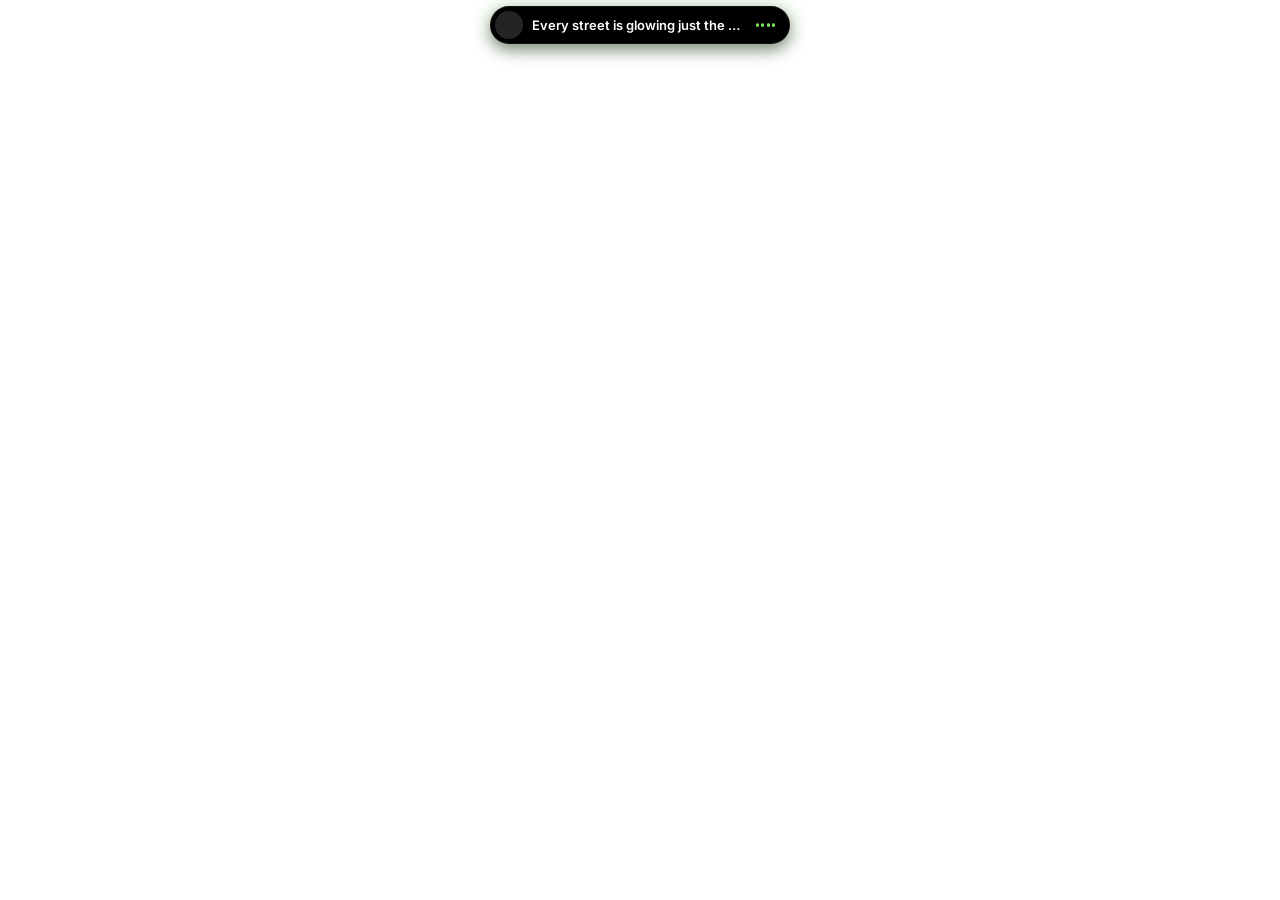
==== ui/island.html @ 2969fc01 "Lyrics word by word, Apple Music lyrics effect, Dynamic Island, macOS-style Settings window - Word-b" ====
<!DOCTYPE html>
<html lang="en">
<head>
<meta charset="utf-8">
<title>Wallplayer</title>
<link href="fonts/fonts.css" rel="stylesheet">
<style>
/* Dynamic Island: a black capsule at the top of the screen. Small: cover, the line being sung, a little
   equaliser. Point at it: it opens to the song, a progress bar and the buttons. */
:root{--acc:255,255,255}
*{box-sizing:border-box;margin:0;padding:0}
html,body{width:100%;height:100%;background:transparent;overflow:hidden;user-select:none;-webkit-user-select:none;color:#fff;
  font-family:Inter,-apple-system,"SF Pro Text","Segoe UI Variable Text","Segoe UI",system-ui,sans-serif;-webkit-font-smoothing:antialiased}
button{font:inherit;color:inherit;background:none;border:0;cursor:pointer}
#isl{position:absolute;left:50%;top:6px;width:300px;height:38px;border-radius:19px;background:#000;overflow:hidden;cursor:default;
  transform:translateX(-50%) scale(.55,.4);transform-origin:50% 0;opacity:0;
  box-shadow:0 0 0 1px rgba(255,255,255,.07) inset,0 6px 16px rgba(0,0,0,.45),0 0 22px rgba(var(--acc),calc(.28 * var(--glow, 0)));
  transition:width .42s cubic-bezier(.3,1.25,.45,1),height .42s cubic-bezier(.3,1.25,.45,1),border-radius .42s,transform .38s cubic-bezier(.3,1.3,.45,1),opacity .22s,box-shadow .6s}
#isl.show{transform:translateX(-50%);opacity:1}
#isl.open{width:384px;height:152px;border-radius:30px}
.art{position:absolute;left:5px;top:5px;width:28px;height:28px;border-radius:50%;background:rgba(255,255,255,.14) center/cover no-repeat;
  transition:left .42s cubic-bezier(.3,1.25,.45,1),top .42s cubic-bezier(.3,1.25,.45,1),width .42s cubic-bezier(.3,1.25,.45,1),height .42s cubic-bezier(.3,1.25,.45,1),border-radius .42s}
#isl.playing:not(.open) .art{animation:spin 14s linear infinite}
@keyframes spin{to{transform:rotate(360deg)}}
#isl.open .art{left:16px;top:16px;width:58px;height:58px;border-radius:14px}
/* small: one line */
.line{position:absolute;left:42px;right:46px;top:0;height:38px;transition:opacity .2s}
.line span{position:absolute;inset:0;display:block;line-height:38px;font-size:13px;font-weight:600;white-space:nowrap;overflow:hidden;text-overflow:ellipsis;transition:opacity .35s,transform .35s}
.line span.out{opacity:0;transform:translateY(-8px)}
.line span.in{opacity:0;transform:translateY(8px)}
#isl.open .line{opacity:0;pointer-events:none}
.eq{position:absolute;right:15px;top:12px;height:14px;display:flex;align-items:center;gap:2.5px;transition:right .42s,top .42s}
.eq i{width:3px;height:100%;border-radius:2px;background:rgb(var(--acc));transform:scaleY(.25);transform-origin:center}
#isl.playing .eq i{animation:eq .9s ease-in-out infinite}
.eq i:nth-child(2){animation-delay:-.3s!important}.eq i:nth-child(3){animation-delay:-.6s!important}.eq i:nth-child(4){animation-delay:-.15s!important}
@keyframes eq{0%,100%{transform:scaleY(.3)}50%{transform:scaleY(1)}}
#isl.open .eq{right:20px;top:24px}
/* open: the song, the bar, the buttons */
.big{position:absolute;left:0;right:0;top:0;bottom:0;opacity:0;pointer-events:none;transition:opacity .2s}
#isl.open .big{opacity:1;pointer-events:auto;transition:opacity .3s .14s}
.meta{position:absolute;left:86px;right:52px;top:20px}
.meta b{display:block;font-size:15px;font-weight:700;white-space:nowrap;overflow:hidden;text-overflow:ellipsis}
.meta small{display:block;margin-top:2px;font-size:12.5px;color:rgba(255,255,255,.6);white-space:nowrap;overflow:hidden;text-overflow:ellipsis}
.meta em{display:block;margin-top:5px;font-style:normal;font-size:12px;font-weight:600;color:rgb(var(--acc));white-space:nowrap;overflow:hidden;text-overflow:ellipsis;min-height:15px}
.bar{position:absolute;left:18px;right:18px;top:88px;display:flex;align-items:center;gap:9px;font-size:10.5px;font-variant-numeric:tabular-nums;color:rgba(255,255,255,.5)}
.trk{flex:1;height:5px;border-radius:3px;background:rgba(255,255,255,.18);position:relative;cursor:pointer}
.trk::before{content:"";position:absolute;inset:-7px 0}
.trk i{position:absolute;left:0;top:0;bottom:0;border-radius:3px;background:#fff;width:0}
.ctl{position:absolute;left:0;right:0;top:108px;height:36px;display:flex;align-items:center;justify-content:center;gap:22px}
.ctl button{width:34px;height:34px;border-radius:50%;display:grid;place-items:center;transition:background .15s,transform .12s}
.ctl button:hover{background:rgba(255,255,255,.12)}
.ctl button:active{transform:scale(.9)}
.ctl svg{width:20px;height:20px;fill:#fff}
.ctl .pp svg{width:24px;height:24px}
.ctl .go{position:absolute;right:16px}
.ctl .go svg{fill:none;stroke:rgba(255,255,255,.8);stroke-width:1.9;stroke-linecap:round;stroke-linejoin:round;width:17px;height:17px}
</style>
</head>
<body>
<div id="isl">
  <div class="art" id="art"></div>
  <div class="line" id="line"><span></span></div>
  <div class="eq"><i></i><i></i><i></i><i></i></div>
  <div class="big">
    <div class="meta"><b id="ttl"></b><small id="sub"></small><em id="ly"></em></div>
    <div class="bar"><span id="t0">0:00</span><div class="trk" id="trk"><i id="fill"></i></div><span id="t1">0:00</span></div>
    <div class="ctl">
      <button id="bPrev"><svg viewBox="0 0 24 24"><path d="M11.5 6.2v11.6L3.6 12zM20.4 6.2v11.6L12.5 12z"/></svg></button>
      <button class="pp" id="bPlay"></button>
      <button id="bNext"><svg viewBox="0 0 24 24"><path d="M12.5 6.2v11.6l7.9-5.8zM3.6 6.2v11.6l7.9-5.8z"/></svg></button>
      <button class="go" id="bOpen"><svg viewBox="0 0 24 24"><path d="M14 4h6v6M20 4l-6.5 6.5M10 20H4v-6M4 20l6.5-6.5"/></svg></button>
    </div>
  </div>
</div>
<script>
"use strict";
const T = window.__TAURI__ || null;
const $ = s => document.querySelector(s);
const invoke = (c, a) => T ? T.core.invoke(c, a) : Promise.reject('no-tauri');
const send = (c, v) => { if (T) T.event.emit('island-cmd', {c, v}).catch(() => {}) };
const clamp = (v, a, b) => Math.max(a, Math.min(b, v));
const fmt = s => { s = Math.max(0, Math.floor(s || 0)); return Math.floor(s / 60) + ':' + String(s % 60).padStart(2, '0') };
// same saved language as the player
let lang = 'en'; try { lang = (JSON.parse(localStorage.getItem('wp.look') || '{}').lang) || (navigator.language || '').slice(0, 2) } catch(e){}
const VI = lang === 'vi';
const TX = VI ? {none: 'Chưa phát', prev: 'Bài trước', play: 'Phát', pause: 'Tạm dừng', next: 'Bài tiếp', open: 'Mở Wallplayer'}
              : {none: 'Not Playing', prev: 'Previous', play: 'Play', pause: 'Pause', next: 'Next', open: 'Open Wallplayer'};
$('#bPrev').title = TX.prev; $('#bNext').title = TX.next; $('#bOpen').title = TX.open;
const PLAY = '<svg viewBox="0 0 24 24"><path d="M7 4.8v14.4c0 .8.9 1.3 1.6.9l11.3-7.2c.6-.4.6-1.4 0-1.8L8.6 3.9C7.9 3.5 7 4 7 4.8z"/></svg>';
const PAUSE = '<svg viewBox="0 0 24 24"><rect x="5.5" y="4" width="4.6" height="16" rx="1.3"/><rect x="13.9" y="4" width="4.6" height="16" rx="1.3"/></svg>';

// what plays: the player's own broadcast (it is also what the other displays draw from);
// Windows' media session as a stand-in when the player has gone quiet for a while
const ST = {track: null, pos: 0, at: 0, playing: false, dur: 0, lyr: [], lo: 0, acc: '255,255,255', lyrOn: true, last: 0};
const SYS = {m: null, at: 0, art: ''};
function state(m){
  if (!m) return; ST.last = performance.now();
  ST.pos = m.pos || 0; ST.playing = !!m.playing; ST.at = performance.now() - clamp(Date.now() - (m.at || Date.now()), 0, 2000);
  if (m.hasTrack){ ST.track = m.track || null; ST.dur = (ST.track && ST.track.duration) || 0 }
  if (m.dur) ST.dur = m.dur;
  if (m.lyr) ST.lyr = m.lyr;
  if (m.lo != null) ST.lo = m.lo;
  if (m.acc) ST.acc = m.acc;
  if (m.islLyr != null) ST.lyrOn = m.islLyr;
  draw();
}
function now(){
  const stale = performance.now() - ST.last > 4000 && SYS.m && SYS.m.has;
  if (stale){ const m = SYS.m, p = m.position_ms / 1000 + (m.playing ? (Date.now() - (m.updated_ms > 0 ? m.updated_ms : SYS.at)) / 1000 : 0);
    return {title: m.title, artist: m.artist, art: SYS.art, playing: m.playing, pos: m.duration_ms ? Math.min(p, m.duration_ms / 1000) : p, dur: m.duration_ms / 1000, lyr: []} }
  const t = ST.track;
  return {title: t ? t.title : '', artist: t ? t.artist : '', art: t ? t.art : '', playing: ST.playing, pos: ST.pos + (ST.playing ? (performance.now() - ST.at) / 1000 : 0), dur: ST.dur, lyr: ST.lyr};
}
function lineAt(lyr, pos){
  let i = -1; for (let k = 0; k < lyr.length; k++){ if (lyr[k].t <= pos + .12) i = k; else break }
  if (i < 0) return '';
  const L = lyr[i], nx = lyr[i + 1], end = L.e ? L.e + 1.5 : nx ? Math.min(nx.t, L.t + 9) : L.t + 6;
  return pos < end ? L.text : '♪';
}
let lastArt = '', lastLine = null;
function setLine(txt){
  if (txt === lastLine) return; lastLine = txt;
  const box = $('#line'), old = box.querySelector('span:not(.out)'), s = document.createElement('span');
  s.textContent = txt; s.className = 'in'; box.appendChild(s);
  requestAnimationFrame(() => requestAnimationFrame(() => s.classList.remove('in')));
  if (old){ old.classList.add('out'); setTimeout(() => old.remove(), 400) }
}
function draw(){
  const n = now(), isl = $('#isl');
  document.documentElement.style.setProperty('--acc', ST.acc);
  isl.classList.toggle('playing', !!n.playing); isl.style.setProperty('--glow', n.playing ? 1 : 0);
  if (n.art !== lastArt){ lastArt = n.art; $('#art').style.backgroundImage = n.art ? `url("${String(n.art).replace(/"/g, '%22')}")` : '' }
  const sung = ST.lyrOn && n.lyr && n.lyr.length ? lineAt(n.lyr, n.pos + ST.lo) : '';
  setLine(sung || (n.title ? n.title + (n.artist ? ' · ' + n.artist : '') : TX.none));
  $('#ttl').textContent = n.title || TX.none; $('#sub').textContent = n.artist || '';
  $('#ly').textContent = n.lyr && n.lyr.length ? lineAt(n.lyr, n.pos + ST.lo).replace('♪', '') : '';
  $('#bPlay').innerHTML = n.playing ? PAUSE : PLAY; $('#bPlay').title = n.playing ? TX.pause : TX.play;
  $('#t0').textContent = fmt(n.pos); $('#t1').textContent = n.dur ? fmt(n.dur) : '';
  $('#fill').style.width = n.dur ? (clamp(n.pos / n.dur, 0, 1) * 100).toFixed(2) + '%' : '0%';
}

// grows while the mouse points at it
let shut = 0, isOpen = false;
function open(on){
  clearTimeout(shut);
  if (on === isOpen) return; isOpen = on;
  if (on){ invoke('island_size', {open: true}).catch(() => {}); requestAnimationFrame(() => $('#isl').classList.add('open')) }
  else { $('#isl').classList.remove('open'); shut = setTimeout(() => invoke('island_size', {open: false}).catch(() => {}), 430) }
}
$('#isl').addEventListener('mouseenter', () => open(true));
$('#isl').addEventListener('mouseleave', () => { clearTimeout(shut); shut = setTimeout(() => open(false), 380) });
$('#bPlay').onclick = () => { send('toggle'); ST.playing = !ST.playing; ST.at = performance.now(); draw() };
$('#bNext').onclick = () => send('next');
$('#bPrev').onclick = () => send('prev');
$('#bOpen').onclick = () => { open(false); send('open') };
$('#trk').addEventListener('click', e => { const r = e.currentTarget.getBoundingClientRect(); send('seek', clamp((e.clientX - r.left) / r.width, 0, 1)) });

let tick = 0;
function visible(on){
  const isl = $('#isl');
  if (on){ draw(); requestAnimationFrame(() => isl.classList.add('show')); if (!tick) tick = setInterval(draw, 250) }
  else { isl.classList.remove('show', 'open'); isOpen = false; clearInterval(tick); tick = 0 }
}
if (T){
  T.event.listen('mirror-state', e => state(e.payload));
  T.event.listen('media', e => { SYS.m = e.payload; SYS.at = Date.now() });
  T.event.listen('media-art', e => { SYS.art = e.payload || '' });
  T.event.listen('island-vis', e => visible(!!e.payload));
  send('ready');   // the player answers with everything it knows
} else {
  // opened in a browser: a sample
  state({hasTrack: true, track: {title: 'Toxic Bloom (Studio Session)', artist: 'Vero Wilde', art: '', duration: 214}, pos: 64, playing: true, at: Date.now(), acc: '120,220,90',
    lyr: [{t: 60, text: 'Every street is glowing just the same'}, {t: 70, text: 'Neon lights are calling out my name'}]});
  visible(true);
}
</script>
</body>
</html>
---- ui/fonts/fonts.css ----
/* Fonts bundled with the app (no request to Google Fonts). From Fontsource, SIL Open Font License 1.1. */
@font-face {
  font-family: 'Inter';
  font-style: normal;
  font-display: swap;
  font-weight: 100 900;
  src: url(inter-cyrillic-ext-wght-normal.woff2) format('woff2-variations');
  unicode-range: U+0460-052F,U+1C80-1C8A,U+20B4,U+2DE0-2DFF,U+A640-A69F,U+FE2E-FE2F;
}
@font-face {
  font-family: 'Inter';
  font-style: normal;
  font-display: swap;
  font-weight: 100 900;
  src: url(inter-cyrillic-wght-normal.woff2) format('woff2-variations');
  unicode-range: U+0301,U+0400-045F,U+0490-0491,U+04B0-04B1,U+2116;
}
@font-face {
  font-family: 'Inter';
  font-style: normal;
  font-display: swap;
  font-weight: 100 900;
  src: url(inter-greek-ext-wght-normal.woff2) format('woff2-variations');
  unicode-range: U+1F00-1FFF;
}
@font-face {
  font-family: 'Inter';
  font-style: normal;
  font-display: swap;
  font-weight: 100 900;
  src: url(inter-greek-wght-normal.woff2) format('woff2-variations');
  unicode-range: U+0370-0377,U+037A-037F,U+0384-038A,U+038C,U+038E-03A1,U+03A3-03FF;
}
@font-face {
  font-family: 'Inter';
  font-style: normal;
  font-display: swap;
  font-weight: 100 900;
  src: url(inter-vietnamese-wght-normal.woff2) format('woff2-variations');
  unicode-range: U+0102-0103,U+0110-0111,U+0128-0129,U+0168-0169,U+01A0-01A1,U+01AF-01B0,U+0300-0301,U+0303-0304,U+0308-0309,U+0323,U+0329,U+1EA0-1EF9,U+20AB;
}
@font-face {
  font-family: 'Inter';
  font-style: normal;
  font-display: swap;
  font-weight: 100 900;
  src: url(inter-latin-ext-wght-normal.woff2) format('woff2-variations');
  unicode-range: U+0100-02BA,U+02BD-02C5,U+02C7-02CC,U+02CE-02D7,U+02DD-02FF,U+0304,U+0308,U+0329,U+1D00-1DBF,U+1E00-1E9F,U+1EF2-1EFF,U+2020,U+20A0-20AB,U+20AD-20C0,U+2113,U+2C60-2C7F,U+A720-A7FF;
}
@font-face {
  font-family: 'Inter';
  font-style: normal;
  font-display: swap;
  font-weight: 100 900;
  src: url(inter-latin-wght-normal.woff2) format('woff2-variations');
  unicode-range: U+0000-00FF,U+0131,U+0152-0153,U+02BB-02BC,U+02C6,U+02DA,U+02DC,U+0304,U+0308,U+0329,U+2000-206F,U+20AC,U+2122,U+2191,U+2193,U+2212,U+2215,U+FEFF,U+FFFD;
}
@font-face {
  font-family: 'Nunito';
  font-style: normal;
  font-display: swap;
  font-weight: 200 1000;
  src: url(nunito-cyrillic-ext-wght-normal.woff2) format('woff2-variations');
  unicode-range: U+0460-052F,U+1C80-1C8A,U+20B4,U+2DE0-2DFF,U+A640-A69F,U+FE2E-FE2F;
}
@font-face {
  font-family: 'Nunito';
  font-style: normal;
  font-display: swap;
  font-weight: 200 1000;
  src: url(nunito-cyrillic-wght-normal.woff2) format('woff2-variations');
  unicode-range: U+0301,U+0400-045F,U+0490-0491,U+04B0-04B1,U+2116;
}
@font-face {
  font-family: 'Nunito';
  font-style: normal;
  font-display: swap;
  font-weight: 200 1000;
  src: url(nunito-vietnamese-wght-normal.woff2) format('woff2-variations');
  unicode-range: U+0102-0103,U+0110-0111,U+0128-0129,U+0168-0169,U+01A0-01A1,U+01AF-01B0,U+0300-0301,U+0303-0304,U+0308-0309,U+0323,U+0329,U+1EA0-1EF9,U+20AB;
}
@font-face {
  font-family: 'Nunito';
  font-style: normal;
  font-display: swap;
  font-weight: 200 1000;
  src: url(nunito-latin-ext-wght-normal.woff2) format('woff2-variations');
  unicode-range: U+0100-02BA,U+02BD-02C5,U+02C7-02CC,U+02CE-02D7,U+02DD-02FF,U+0304,U+0308,U+0329,U+1D00-1DBF,U+1E00-1E9F,U+1EF2-1EFF,U+2020,U+20A0-20AB,U+20AD-20C0,U+2113,U+2C60-2C7F,U+A720-A7FF;
}
@font-face {
  font-family: 'Nunito';
  font-style: normal;
  font-display: swap;
  font-weight: 200 1000;
  src: url(nunito-latin-wght-normal.woff2) format('woff2-variations');
  unicode-range: U+0000-00FF,U+0131,U+0152-0153,U+02BB-02BC,U+02C6,U+02DA,U+02DC,U+0304,U+0308,U+0329,U+2000-206F,U+20AC,U+2122,U+2191,U+2193,U+2212,U+2215,U+FEFF,U+FFFD;
}
@font-face {
  font-family: 'Playfair Display';
  font-style: normal;
  font-display: swap;
  font-weight: 400 900;
  src: url(playfair-display-cyrillic-wght-normal.woff2) format('woff2-variations');
  unicode-range: U+0301,U+0400-045F,U+0490-0491,U+04B0-04B1,U+2116;
}
@font-face {
  font-family: 'Playfair Display';
  font-style: normal;
  font-display: swap;
  font-weight: 400 900;
  src: url(playfair-display-vietnamese-wght-normal.woff2) format('woff2-variations');
  unicode-range: U+0102-0103,U+0110-0111,U+0128-0129,U+0168-0169,U+01A0-01A1,U+01AF-01B0,U+0300-0301,U+0303-0304,U+0308-0309,U+0323,U+0329,U+1EA0-1EF9,U+20AB;
}
@font-face {
  font-family: 'Playfair Display';
  font-style: normal;
  font-display: swap;
  font-weight: 400 900;
  src: url(playfair-display-latin-ext-wght-normal.woff2) format('woff2-variations');
  unicode-range: U+0100-02BA,U+02BD-02C5,U+02C7-02CC,U+02CE-02D7,U+02DD-02FF,U+0304,U+0308,U+0329,U+1D00-1DBF,U+1E00-1E9F,U+1EF2-1EFF,U+2020,U+20A0-20AB,U+20AD-20C0,U+2113,U+2C60-2C7F,U+A720-A7FF;
}
@font-face {
  font-family: 'Playfair Display';
  font-style: normal;
  font-display: swap;
  font-weight: 400 900;
  src: url(playfair-display-latin-wght-normal.woff2) format('woff2-variations');
  unicode-range: U+0000-00FF,U+0131,U+0152-0153,U+02BB-02BC,U+02C6,U+02DA,U+02DC,U+0304,U+0308,U+0329,U+2000-206F,U+20AC,U+2122,U+2191,U+2193,U+2212,U+2215,U+FEFF,U+FFFD;
}
@font-face {
  font-family: 'Playfair Display';
  font-style: italic;
  font-display: swap;
  font-weight: 400 900;
  src: url(playfair-display-cyrillic-wght-italic.woff2) format('woff2-variations');
  unicode-range: U+0301,U+0400-045F,U+0490-0491,U+04B0-04B1,U+2116;
}
@font-face {
  font-family: 'Playfair Display';
  font-style: italic;
  font-display: swap;
  font-weight: 400 900;
  src: url(playfair-display-vietnamese-wght-italic.woff2) format('woff2-variations');
  unicode-range: U+0102-0103,U+0110-0111,U+0128-0129,U+0168-0169,U+01A0-01A1,U+01AF-01B0,U+0300-0301,U+0303-0304,U+0308-0309,U+0323,U+0329,U+1EA0-1EF9,U+20AB;
}
@font-face {
  font-family: 'Playfair Display';
  font-style: italic;
  font-display: swap;
  font-weight: 400 900;
  src: url(playfair-display-latin-ext-wght-italic.woff2) format('woff2-variations');
  unicode-range: U+0100-02BA,U+02BD-02C5,U+02C7-02CC,U+02CE-02D7,U+02DD-02FF,U+0304,U+0308,U+0329,U+1D00-1DBF,U+1E00-1E9F,U+1EF2-1EFF,U+2020,U+20A0-20AB,U+20AD-20C0,U+2113,U+2C60-2C7F,U+A720-A7FF;
}
@font-face {
  font-family: 'Playfair Display';
  font-style: italic;
  font-display: swap;
  font-weight: 400 900;
  src: url(playfair-display-latin-wght-italic.woff2) format('woff2-variations');
  unicode-range: U+0000-00FF,U+0131,U+0152-0153,U+02BB-02BC,U+02C6,U+02DA,U+02DC,U+0304,U+0308,U+0329,U+2000-206F,U+20AC,U+2122,U+2191,U+2193,U+2212,U+2215,U+FEFF,U+FFFD;
}
@font-face {
  font-family: 'Big Shoulders Display';
  font-style: normal;
  font-display: swap;
  font-weight: 100 900;
  src: url(big-shoulders-display-vietnamese-wght-normal.woff2) format('woff2-variations');
  unicode-range: U+0102-0103,U+0110-0111,U+0128-0129,U+0168-0169,U+01A0-01A1,U+01AF-01B0,U+0300-0301,U+0303-0304,U+0308-0309,U+0323,U+0329,U+1EA0-1EF9,U+20AB;
}
@font-face {
  font-family: 'Big Shoulders Display';
  font-style: normal;
  font-display: swap;
  font-weight: 100 900;
  src: url(big-shoulders-display-latin-ext-wght-normal.woff2) format('woff2-variations');
  unicode-range: U+0100-02BA,U+02BD-02C5,U+02C7-02CC,U+02CE-02D7,U+02DD-02FF,U+0304,U+0308,U+0329,U+1D00-1DBF,U+1E00-1E9F,U+1EF2-1EFF,U+2020,U+20A0-20AB,U+20AD-20C0,U+2113,U+2C60-2C7F,U+A720-A7FF;
}
@font-face {
  font-family: 'Big Shoulders Display';
  font-style: normal;
  font-display: swap;
  font-weight: 100 900;
  src: url(big-shoulders-display-latin-wght-normal.woff2) format('woff2-variations');
  unicode-range: U+0000-00FF,U+0131,U+0152-0153,U+02BB-02BC,U+02C6,U+02DA,U+02DC,U+0304,U+0308,U+0329,U+2000-206F,U+20AC,U+2122,U+2191,U+2193,U+2212,U+2215,U+FEFF,U+FFFD;
}
@font-face {
  font-family: 'Anton';
  font-style: normal;
  font-display: swap;
  font-weight: 400;
  src: url(anton-vietnamese-400-normal.woff2) format('woff2'), url(fonts/anton-vietnamese-400-normal.woff) format('woff');
  unicode-range: U+0102-0103,U+0110-0111,U+0128-0129,U+0168-0169,U+01A0-01A1,U+01AF-01B0,U+0300-0301,U+0303-0304,U+0308-0309,U+0323,U+0329,U+1EA0-1EF9,U+20AB;
}
@font-face {
  font-family: 'Anton';
  font-style: normal;
  font-display: swap;
  font-weight: 400;
  src: url(anton-latin-ext-400-normal.woff2) format('woff2'), url(fonts/anton-latin-ext-400-normal.woff) format('woff');
  unicode-range: U+0100-02BA,U+02BD-02C5,U+02C7-02CC,U+02CE-02D7,U+02DD-02FF,U+0304,U+0308,U+0329,U+1D00-1DBF,U+1E00-1E9F,U+1EF2-1EFF,U+2020,U+20A0-20AB,U+20AD-20C0,U+2113,U+2C60-2C7F,U+A720-A7FF;
}
@font-face {
  font-family: 'Anton';
  font-style: normal;
  font-display: swap;
  font-weight: 400;
  src: url(anton-latin-400-normal.woff2) format('woff2'), url(fonts/anton-latin-400-normal.woff) format('woff');
  unicode-range: U+0000-00FF,U+0131,U+0152-0153,U+02BB-02BC,U+02C6,U+02DA,U+02DC,U+0304,U+0308,U+0329,U+2000-206F,U+20AC,U+2122,U+2191,U+2193,U+2212,U+2215,U+FEFF,U+FFFD;
}
@font-face {
  font-family: 'Space Mono';
  font-style: normal;
  font-display: swap;
  font-weight: 400;
  src: url(space-mono-vietnamese-400-normal.woff2) format('woff2'), url(fonts/space-mono-vietnamese-400-normal.woff) format('woff');
  unicode-range: U+0102-0103,U+0110-0111,U+0128-0129,U+0168-0169,U+01A0-01A1,U+01AF-01B0,U+0300-0301,U+0303-0304,U+0308-0309,U+0323,U+0329,U+1EA0-1EF9,U+20AB;
}
@font-face {
  font-family: 'Space Mono';
  font-style: normal;
  font-display: swap;
  font-weight: 400;
  src: url(space-mono-latin-ext-400-normal.woff2) format('woff2'), url(fonts/space-mono-latin-ext-400-normal.woff) format('woff');
  unicode-range: U+0100-02BA,U+02BD-02C5,U+02C7-02CC,U+02CE-02D7,U+02DD-02FF,U+0304,U+0308,U+0329,U+1D00-1DBF,U+1E00-1E9F,U+1EF2-1EFF,U+2020,U+20A0-20AB,U+20AD-20C0,U+2113,U+2C60-2C7F,U+A720-A7FF;
}
@font-face {
  font-family: 'Space Mono';
  font-style: normal;
  font-display: swap;
  font-weight: 400;
  src: url(space-mono-latin-400-normal.woff2) format('woff2'), url(fonts/space-mono-latin-400-normal.woff) format('woff');
  unicode-range: U+0000-00FF,U+0131,U+0152-0153,U+02BB-02BC,U+02C6,U+02DA,U+02DC,U+0304,U+0308,U+0329,U+2000-206F,U+20AC,U+2122,U+2191,U+2193,U+2212,U+2215,U+FEFF,U+FFFD;
}
@font-face {
  font-family: 'Space Mono';
  font-style: normal;
  font-display: swap;
  font-weight: 700;
  src: url(space-mono-vietnamese-700-normal.woff2) format('woff2'), url(fonts/space-mono-vietnamese-700-normal.woff) format('woff');
  unicode-range: U+0102-0103,U+0110-0111,U+0128-0129,U+0168-0169,U+01A0-01A1,U+01AF-01B0,U+0300-0301,U+0303-0304,U+0308-0309,U+0323,U+0329,U+1EA0-1EF9,U+20AB;
}
@font-face {
  font-family: 'Space Mono';
  font-style: normal;
  font-display: swap;
  font-weight: 700;
  src: url(space-mono-latin-ext-700-normal.woff2) format('woff2'), url(fonts/space-mono-latin-ext-700-normal.woff) format('woff');
  unicode-range: U+0100-02BA,U+02BD-02C5,U+02C7-02CC,U+02CE-02D7,U+02DD-02FF,U+0304,U+0308,U+0329,U+1D00-1DBF,U+1E00-1E9F,U+1EF2-1EFF,U+2020,U+20A0-20AB,U+20AD-20C0,U+2113,U+2C60-2C7F,U+A720-A7FF;
}
@font-face {
  font-family: 'Space Mono';
  font-style: normal;
  font-display: swap;
  font-weight: 700;
  src: url(space-mono-latin-700-normal.woff2) format('woff2'), url(fonts/space-mono-latin-700-normal.woff) format('woff');
  unicode-range: U+0000-00FF,U+0131,U+0152-0153,U+02BB-02BC,U+02C6,U+02DA,U+02DC,U+0304,U+0308,U+0329,U+2000-206F,U+20AC,U+2122,U+2191,U+2193,U+2212,U+2215,U+FEFF,U+FFFD;
}
@font-face {
  font-family: 'Roboto';
  font-style: normal;
  font-display: swap;
  font-weight: 500;
  src: url(roboto-cyrillic-ext-500-normal.woff2) format('woff2'), url(fonts/roboto-cyrillic-ext-500-normal.woff) format('woff');
  unicode-range: U+0460-052F,U+1C80-1C8A,U+20B4,U+2DE0-2DFF,U+A640-A69F,U+FE2E-FE2F;
}
@font-face {
  font-family: 'Roboto';
  font-style: normal;
  font-display: swap;
  font-weight: 500;
  src: url(roboto-cyrillic-500-normal.woff2) format('woff2'), url(fonts/roboto-cyrillic-500-normal.woff) format('woff');
  unicode-range: U+0301,U+0400-045F,U+0490-0491,U+04B0-04B1,U+2116;
}
@font-face {
  font-family: 'Roboto';
  font-style: normal;
  font-display: swap;
  font-weight: 500;
  src: url(roboto-greek-ext-500-normal.woff2) format('woff2'), url(fonts/roboto-greek-ext-500-normal.woff) format('woff');
  unicode-range: U+1F00-1FFF;
}
@font-face {
  font-family: 'Roboto';
  font-style: normal;
  font-display: swap;
  font-weight: 500;
  src: url(roboto-greek-500-normal.woff2) format('woff2'), url(fonts/roboto-greek-500-normal.woff) format('woff');
  unicode-range: U+0370-0377,U+037A-037F,U+0384-038A,U+038C,U+038E-03A1,U+03A3-03FF;
}
@font-face {
  font-family: 'Roboto';
  font-style: normal;
  font-display: swap;
  font-weight: 500;
  src: url(roboto-vietnamese-500-normal.woff2) format('woff2'), url(fonts/roboto-vietnamese-500-normal.woff) format('woff');
  unicode-range: U+0102-0103,U+0110-0111,U+0128-0129,U+0168-0169,U+01A0-01A1,U+01AF-01B0,U+0300-0301,U+0303-0304,U+0308-0309,U+0323,U+0329,U+1EA0-1EF9,U+20AB;
}
@font-face {
  font-family: 'Roboto';
  font-style: normal;
  font-display: swap;
  font-weight: 500;
  src: url(roboto-latin-ext-500-normal.woff2) format('woff2'), url(fonts/roboto-latin-ext-500-normal.woff) format('woff');
  unicode-range: U+0100-02BA,U+02BD-02C5,U+02C7-02CC,U+02CE-02D7,U+02DD-02FF,U+0304,U+0308,U+0329,U+1D00-1DBF,U+1E00-1E9F,U+1EF2-1EFF,U+2020,U+20A0-20AB,U+20AD-20C0,U+2113,U+2C60-2C7F,U+A720-A7FF;
}
@font-face {
  font-family: 'Roboto';
  font-style: normal;
  font-display: swap;
  font-weight: 500;
  src: url(roboto-latin-500-normal.woff2) format('woff2'), url(fonts/roboto-latin-500-normal.woff) format('woff');
  unicode-range: U+0000-00FF,U+0131,U+0152-0153,U+02BB-02BC,U+02C6,U+02DA,U+02DC,U+0304,U+0308,U+0329,U+2000-206F,U+20AC,U+2122,U+2191,U+2193,U+2212,U+2215,U+FEFF,U+FFFD;
}
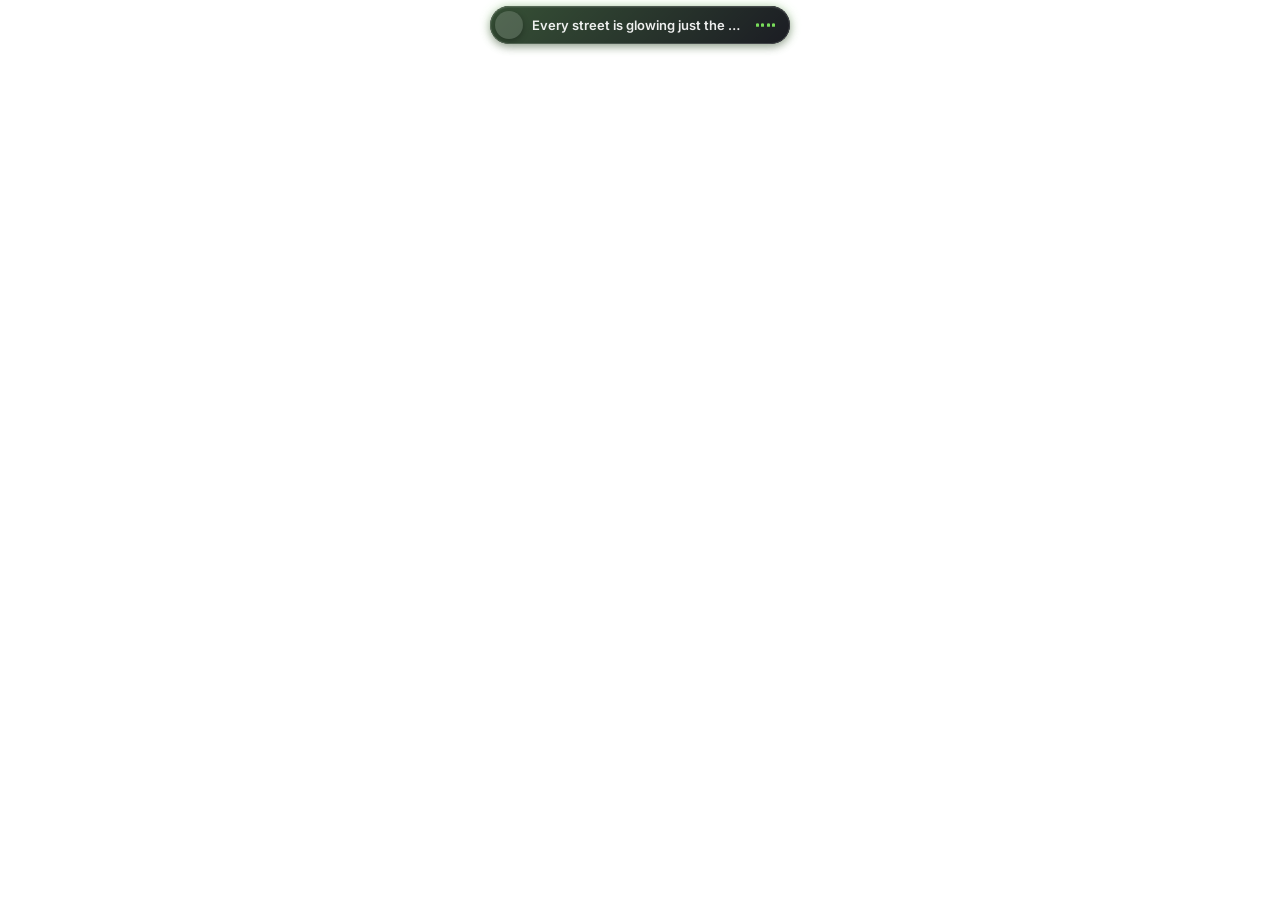
==== commit 84073a0f: "Dynamic Island in the player's glass: blurred, darkened cover with the player bar's tint, edge and s" ====
--- a/ui/island.html
+++ b/ui/island.html
@@ -5,27 +5,35 @@
 <title>Wallplayer</title>
 <link href="fonts/fonts.css" rel="stylesheet">
 <style>
-/* Dynamic Island: a black capsule at the top of the screen. Small: cover, the line being sung, a little
-   equaliser. Point at it: it opens to the song, a progress bar and the buttons. */
+/* Dynamic Island: a capsule at the top of the screen, in the player's glass: the blurred, darkened cover the
+   player bar sits on, its smoky tint, thin light edge and soft shadow. Small: cover, the line being sung, a
+   little equaliser. Point at it: it opens to the song, a progress bar and the buttons. */
 :root{--acc:255,255,255}
 *{box-sizing:border-box;margin:0;padding:0}
 html,body{width:100%;height:100%;background:transparent;overflow:hidden;user-select:none;-webkit-user-select:none;color:#fff;
   font-family:Inter,-apple-system,"SF Pro Text","Segoe UI Variable Text","Segoe UI",system-ui,sans-serif;-webkit-font-smoothing:antialiased}
 button{font:inherit;color:inherit;background:none;border:0;cursor:pointer}
-#isl{position:absolute;left:50%;top:6px;width:300px;height:38px;border-radius:19px;background:#000;overflow:hidden;cursor:default;
+#isl{position:absolute;left:50%;top:6px;width:300px;height:38px;border-radius:19px;background:#1b1c22;overflow:hidden;cursor:default;isolation:isolate;
   transform:translateX(-50%) scale(.55,.4);transform-origin:50% 0;opacity:0;
-  box-shadow:0 0 0 1px rgba(255,255,255,.07) inset,0 6px 16px rgba(0,0,0,.45),0 0 22px rgba(var(--acc),calc(.28 * var(--glow, 0)));
+  box-shadow:0 3px 8px rgba(0,0,0,.35),0 0 12px rgba(var(--acc),calc(.3 * var(--glow, 0)));
   transition:width .42s cubic-bezier(.3,1.25,.45,1),height .42s cubic-bezier(.3,1.25,.45,1),border-radius .42s,transform .38s cubic-bezier(.3,1.3,.45,1),opacity .22s,box-shadow .6s}
 #isl.show{transform:translateX(-50%);opacity:1}
+/* the glass: the cover blurred like the wallpaper behind the player, then the player bar's tint and edge */
+.bg{position:absolute;inset:0;z-index:-1;overflow:hidden;border-radius:inherit;background:linear-gradient(135deg,rgba(var(--acc),.5),rgba(18,18,24,.9))}
+.bg i{position:absolute;inset:-60%;background:center/cover no-repeat;filter:blur(18px) saturate(1.6) brightness(.62);opacity:0;transition:opacity .8s}
+.bg i.on{opacity:1}
+.bg::after{content:"";position:absolute;inset:0;background:rgba(36,38,46,.5);transition:background .6s}
+#isl.dim .bg::after{background:rgba(20,21,26,.66)}
+#isl::after{content:"";position:absolute;inset:0;border-radius:inherit;border:1px solid rgba(255,255,255,.16);box-shadow:0 1px 0 rgba(255,255,255,.06) inset;pointer-events:none}
 #isl.open{width:384px;height:152px;border-radius:30px}
-.art{position:absolute;left:5px;top:5px;width:28px;height:28px;border-radius:50%;background:rgba(255,255,255,.14) center/cover no-repeat;
+.art{position:absolute;left:5px;top:5px;width:28px;height:28px;border-radius:50%;background:rgba(255,255,255,.14) center/cover no-repeat;box-shadow:0 2px 6px rgba(0,0,0,.3);
   transition:left .42s cubic-bezier(.3,1.25,.45,1),top .42s cubic-bezier(.3,1.25,.45,1),width .42s cubic-bezier(.3,1.25,.45,1),height .42s cubic-bezier(.3,1.25,.45,1),border-radius .42s}
 #isl.playing:not(.open) .art{animation:spin 14s linear infinite}
 @keyframes spin{to{transform:rotate(360deg)}}
 #isl.open .art{left:16px;top:16px;width:58px;height:58px;border-radius:14px}
 /* small: one line */
 .line{position:absolute;left:42px;right:46px;top:0;height:38px;transition:opacity .2s}
-.line span{position:absolute;inset:0;display:block;line-height:38px;font-size:13px;font-weight:600;white-space:nowrap;overflow:hidden;text-overflow:ellipsis;transition:opacity .35s,transform .35s}
+.line span{position:absolute;inset:0;display:block;line-height:38px;font-size:13px;font-weight:600;color:rgba(255,255,255,.92);white-space:nowrap;overflow:hidden;text-overflow:ellipsis;transition:opacity .35s,transform .35s}
 .line span.out{opacity:0;transform:translateY(-8px)}
 .line span.in{opacity:0;transform:translateY(8px)}
 #isl.open .line{opacity:0;pointer-events:none}
@@ -40,17 +48,19 @@
 #isl.open .big{opacity:1;pointer-events:auto;transition:opacity .3s .14s}
 .meta{position:absolute;left:86px;right:52px;top:20px}
 .meta b{display:block;font-size:15px;font-weight:700;white-space:nowrap;overflow:hidden;text-overflow:ellipsis}
-.meta small{display:block;margin-top:2px;font-size:12.5px;color:rgba(255,255,255,.6);white-space:nowrap;overflow:hidden;text-overflow:ellipsis}
+.meta small{display:block;margin-top:2px;font-size:12.5px;color:rgba(255,255,255,.62);white-space:nowrap;overflow:hidden;text-overflow:ellipsis}
 .meta em{display:block;margin-top:5px;font-style:normal;font-size:12px;font-weight:600;color:rgb(var(--acc));white-space:nowrap;overflow:hidden;text-overflow:ellipsis;min-height:15px}
 .bar{position:absolute;left:18px;right:18px;top:88px;display:flex;align-items:center;gap:9px;font-size:10.5px;font-variant-numeric:tabular-nums;color:rgba(255,255,255,.5)}
-.trk{flex:1;height:5px;border-radius:3px;background:rgba(255,255,255,.18);position:relative;cursor:pointer}
+.trk{flex:1;height:3px;border-radius:2px;background:rgba(255,255,255,.2);position:relative;cursor:pointer;transition:height .15s}
 .trk::before{content:"";position:absolute;inset:-7px 0}
-.trk i{position:absolute;left:0;top:0;bottom:0;border-radius:3px;background:#fff;width:0}
+.trk:hover{height:5px}
+.trk i{position:absolute;left:0;top:0;bottom:0;border-radius:2px;background:#fff;width:0}
 .ctl{position:absolute;left:0;right:0;top:108px;height:36px;display:flex;align-items:center;justify-content:center;gap:22px}
 .ctl button{width:34px;height:34px;border-radius:50%;display:grid;place-items:center;transition:background .15s,transform .12s}
-.ctl button:hover{background:rgba(255,255,255,.12)}
+.ctl button{color:rgba(255,255,255,.92)}
+.ctl button:hover{background:rgba(255,255,255,.1)}
 .ctl button:active{transform:scale(.9)}
-.ctl svg{width:20px;height:20px;fill:#fff}
+.ctl svg{width:20px;height:20px;fill:currentColor}
 .ctl .pp svg{width:24px;height:24px}
 .ctl .go{position:absolute;right:16px}
 .ctl .go svg{fill:none;stroke:rgba(255,255,255,.8);stroke-width:1.9;stroke-linecap:round;stroke-linejoin:round;width:17px;height:17px}
@@ -58,6 +68,7 @@
 </head>
 <body>
 <div id="isl">
+  <div class="bg"><i id="bgA"></i><i id="bgB"></i></div>
   <div class="art" id="art"></div>
   <div class="line" id="line"><span></span></div>
   <div class="eq"><i></i><i></i><i></i><i></i></div>
@@ -91,7 +102,7 @@
 
 // what plays: the player's own broadcast (it is also what the other displays draw from);
 // Windows' media session as a stand-in when the player has gone quiet for a while
-const ST = {track: null, pos: 0, at: 0, playing: false, dur: 0, lyr: [], lo: 0, acc: '255,255,255', lyrOn: true, last: 0};
+const ST = {track: null, pos: 0, at: 0, playing: false, dur: 0, lyr: [], lo: 0, acc: '255,255,255', lyrOn: true, dim: false, last: 0};
 const SYS = {m: null, at: 0, art: ''};
 function state(m){
   if (!m) return; ST.last = performance.now();
@@ -102,6 +113,7 @@
   if (m.lo != null) ST.lo = m.lo;
   if (m.acc) ST.acc = m.acc;
   if (m.islLyr != null) ST.lyrOn = m.islLyr;
+  if (m.dim != null) ST.dim = !!m.dim;
   draw();
 }
 function now(){
@@ -117,7 +129,13 @@
   const L = lyr[i], nx = lyr[i + 1], end = L.e ? L.e + 1.5 : nx ? Math.min(nx.t, L.t + 9) : L.t + 6;
   return pos < end ? L.text : '♪';
 }
-let lastArt = '', lastLine = null;
+let lastArt = '', lastLine = null, bgFlip = false;
+// the cover behind the glass crossfades to the next song's
+function glassArt(u){
+  const a = $(bgFlip ? '#bgA' : '#bgB'), b = $(bgFlip ? '#bgB' : '#bgA'); bgFlip = !bgFlip;
+  if (!u){ a.classList.remove('on'); b.classList.remove('on'); return }
+  const img = new Image(); img.onload = () => { a.style.backgroundImage = u; a.classList.add('on'); b.classList.remove('on') }; img.src = u.slice(5, -2).replace(/%22/g, '"');
+}
 function setLine(txt){
   if (txt === lastLine) return; lastLine = txt;
   const box = $('#line'), old = box.querySelector('span:not(.out)'), s = document.createElement('span');
@@ -129,7 +147,8 @@
   const n = now(), isl = $('#isl');
   document.documentElement.style.setProperty('--acc', ST.acc);
   isl.classList.toggle('playing', !!n.playing); isl.style.setProperty('--glow', n.playing ? 1 : 0);
-  if (n.art !== lastArt){ lastArt = n.art; $('#art').style.backgroundImage = n.art ? `url("${String(n.art).replace(/"/g, '%22')}")` : '' }
+  isl.classList.toggle('dim', ST.dim);
+  if (n.art !== lastArt){ lastArt = n.art; const u = n.art ? `url("${String(n.art).replace(/"/g, '%22')}")` : ''; $('#art').style.backgroundImage = u; glassArt(u) }
   const sung = ST.lyrOn && n.lyr && n.lyr.length ? lineAt(n.lyr, n.pos + ST.lo) : '';
   setLine(sung || (n.title ? n.title + (n.artist ? ' · ' + n.artist : '') : TX.none));
   $('#ttl').textContent = n.title || TX.none; $('#sub').textContent = n.artist || '';
